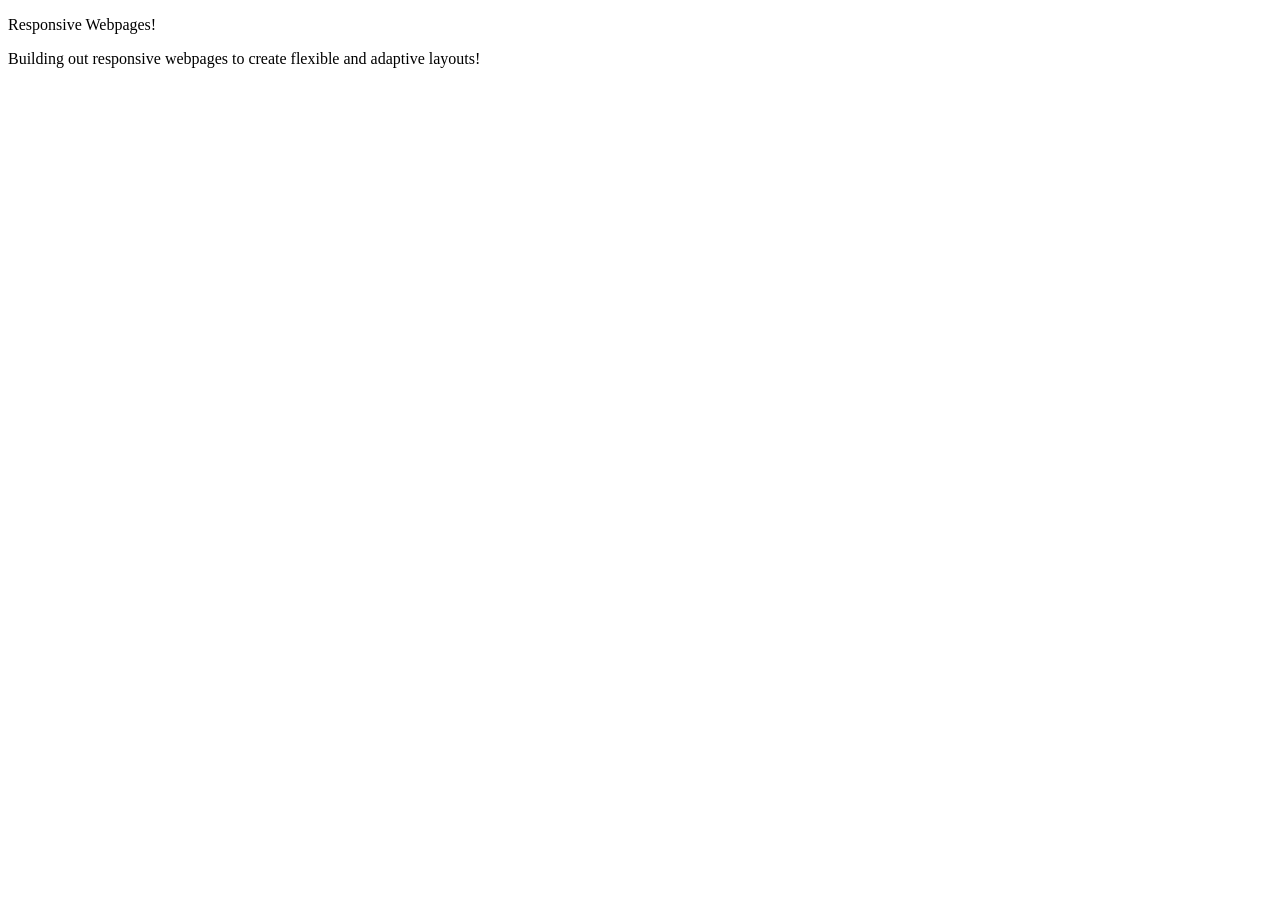
==== index.html @ 2dd24a8c "Initial responsive webpage setup" ====
<!DOCTYPE html>
<html lang="en">
<head>
    <meta charset="UTF-8">
    <meta name="viewport" content="width=device-width, initial-scale=1.0">
    <title>FlexBox</title>
    <link rel="stylesheet" href="styles.css">
</head>
<body>
    <p>Responsive Webpages!</p>
    <p>Building out responsive webpages to create flexible and adaptive layouts!</p>
</body>
</html>
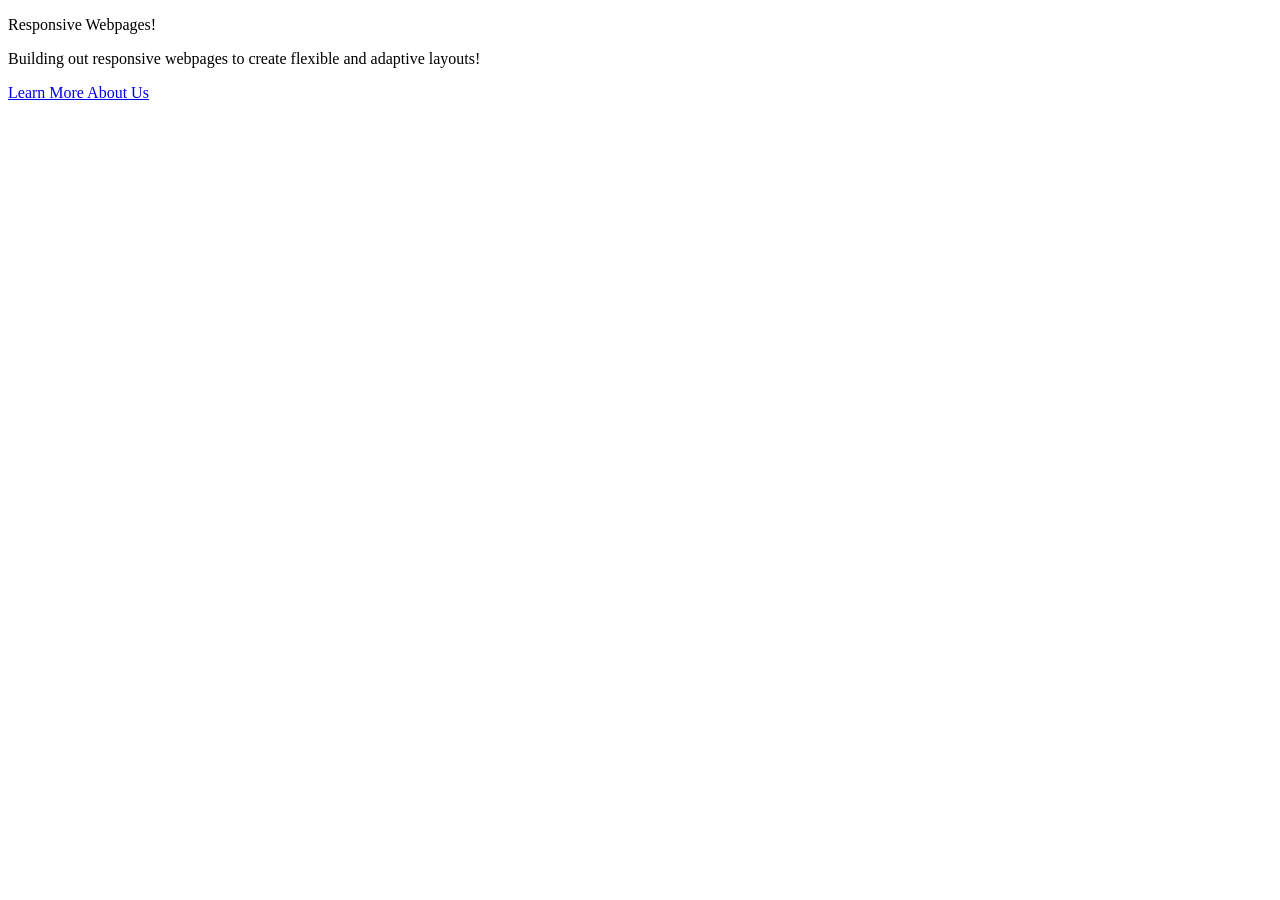
==== commit 3241086b: "added about page" ====
--- a/index.html
+++ b/index.html
@@ -9,5 +9,7 @@
 <body>
     <p>Responsive Webpages!</p>
     <p>Building out responsive webpages to create flexible and adaptive layouts!</p>
+    <a href="about.html">Learn More About Us</a>
+
 </body>
 </html>
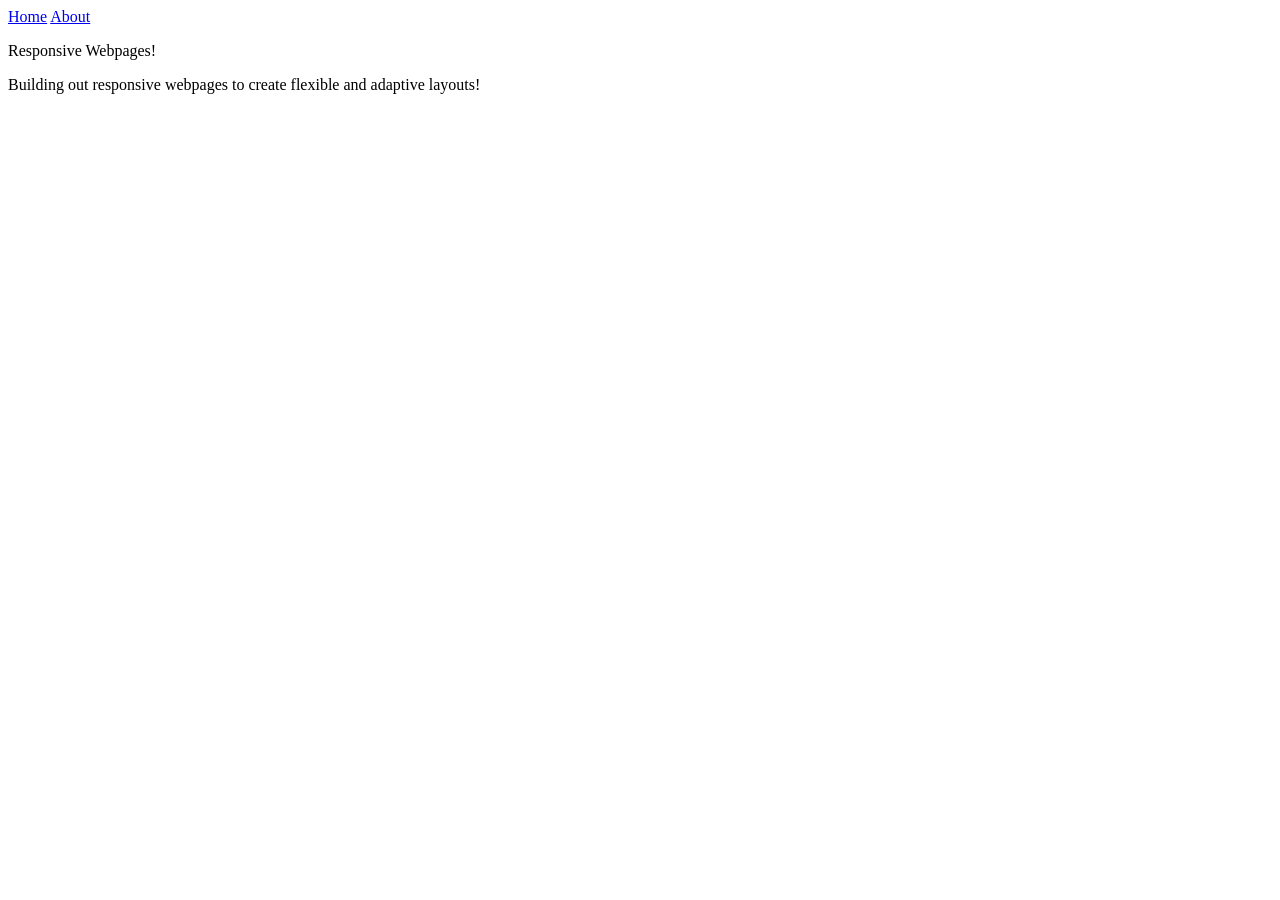
==== commit 70cf2828: "made nav bar" ====
--- a/index.html
+++ b/index.html
@@ -7,9 +7,14 @@
     <link rel="stylesheet" href="styles.css">
 </head>
 <body>
+    
+    <nav>
+        <a href="index.html">Home</a>
+        <a href="about.html">About</a>
+    </nav>
+
     <p>Responsive Webpages!</p>
     <p>Building out responsive webpages to create flexible and adaptive layouts!</p>
-    <a href="about.html">Learn More About Us</a>
 
 </body>
 </html>
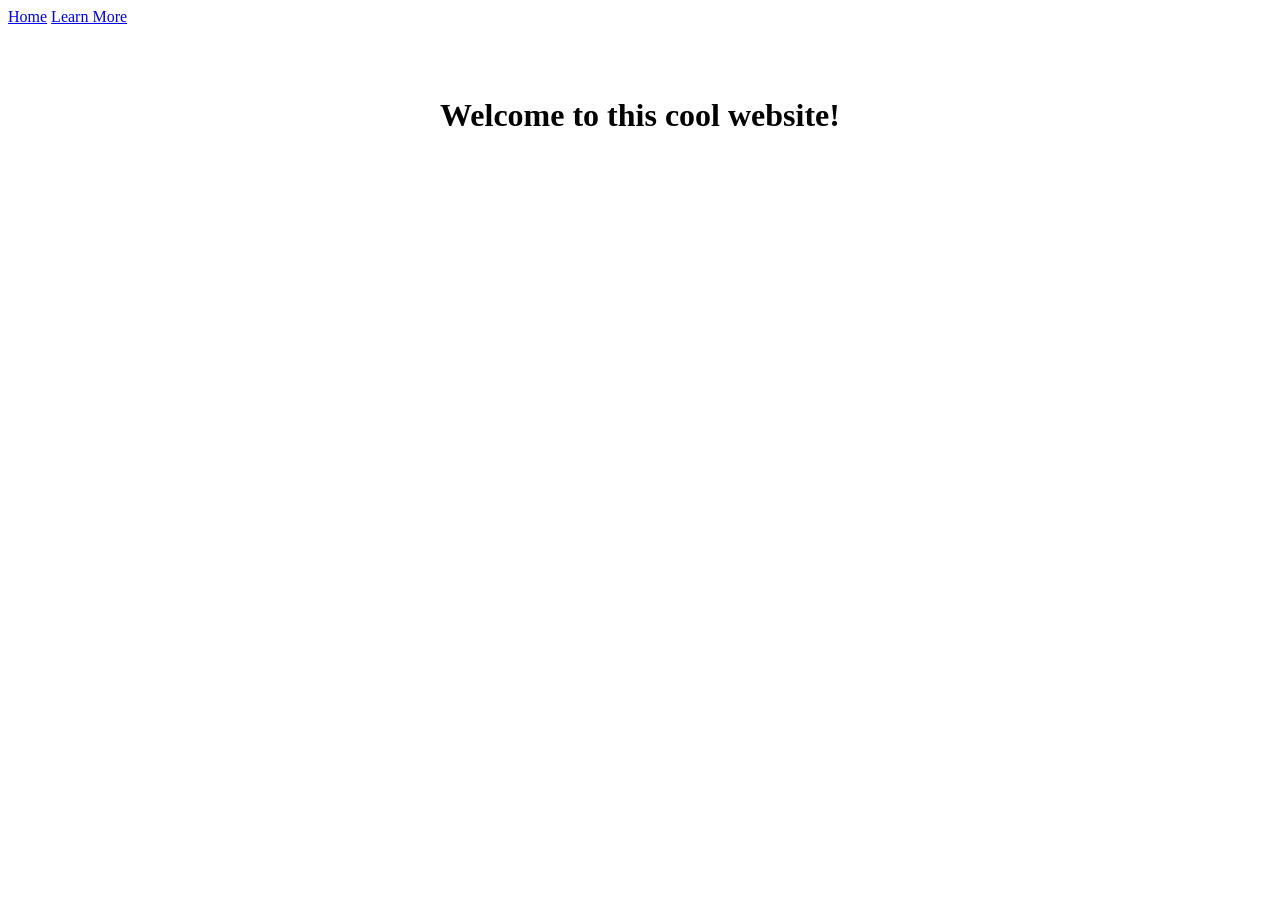
==== commit 74e86dd7: "splash" ====
--- a/index.html
+++ b/index.html
@@ -3,18 +3,18 @@
 <head>
     <meta charset="UTF-8">
     <meta name="viewport" content="width=device-width, initial-scale=1.0">
-    <title>FlexBox</title>
+    <title>Responsive Webpage</title>
     <link rel="stylesheet" href="styles.css">
 </head>
 <body>
-    
+
     <nav>
         <a href="index.html">Home</a>
-        <a href="about.html">About</a>
+        <a href="about.html">Learn More</a>
     </nav>
 
-    <p>Responsive Webpages!</p>
-    <p>Building out responsive webpages to create flexible and adaptive layouts!</p>
-
+    <div class="splash">
+        <h1>Welcome to this cool website!</h1>
+    </div>
 </body>
 </html>
--- a/styles.css
+++ b/styles.css
@@ -0,0 +1,4 @@
+.splash{
+    text-align: center;
+    padding: 50px;
+}
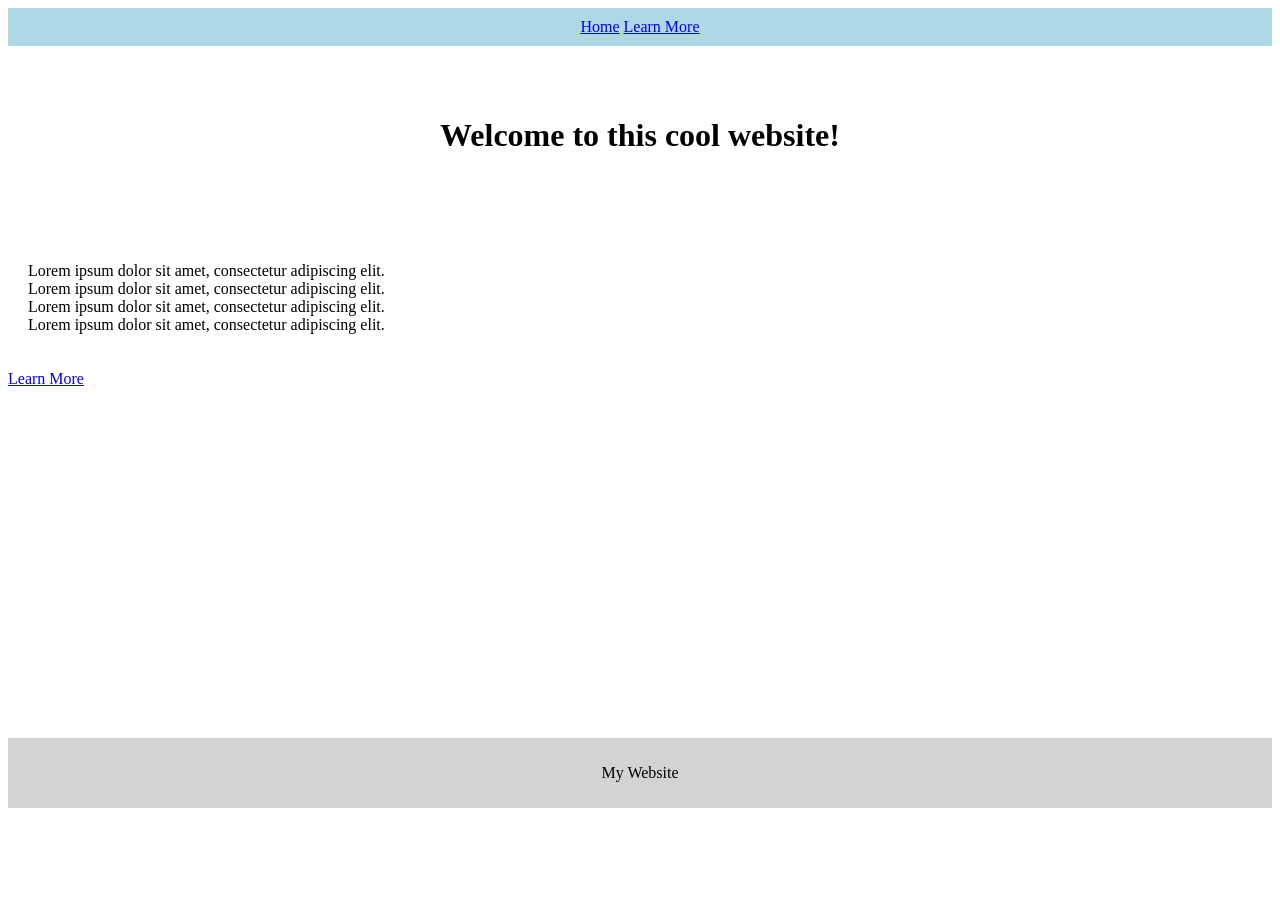
==== commit a14b4c9e: "message" ====
--- a/index.html
+++ b/index.html
@@ -16,5 +16,22 @@
     <div class="splash">
         <h1>Welcome to this cool website!</h1>
     </div>
+
+
+<div class="container">
+    <p>
+        Lorem ipsum dolor sit amet, consectetur adipiscing elit.<br>
+        Lorem ipsum dolor sit amet, consectetur adipiscing elit.<br>
+        Lorem ipsum dolor sit amet, consectetur adipiscing elit.<br>
+        Lorem ipsum dolor sit amet, consectetur adipiscing elit.
+    </p>
+</div>
+
+    <a href="about.html">Learn More</a>
+
+    <footer>
+        <p>My Website</p>
+    </footer>
+    
 </body>
 </html>
--- a/styles.css
+++ b/styles.css
@@ -1,4 +1,23 @@
 .splash{
     text-align: center;
     padding: 50px;
+}
+
+.container {
+    display: flex;
+    padding: 20px;
+}
+
+
+footer {
+    text-align: center;
+    padding: 10px;
+    background-color: lightgray;
+    margin-top: 350px;
+}
+
+nav {
+    background-color: lightblue;
+    padding: 10px;
+    text-align: center;
 }
